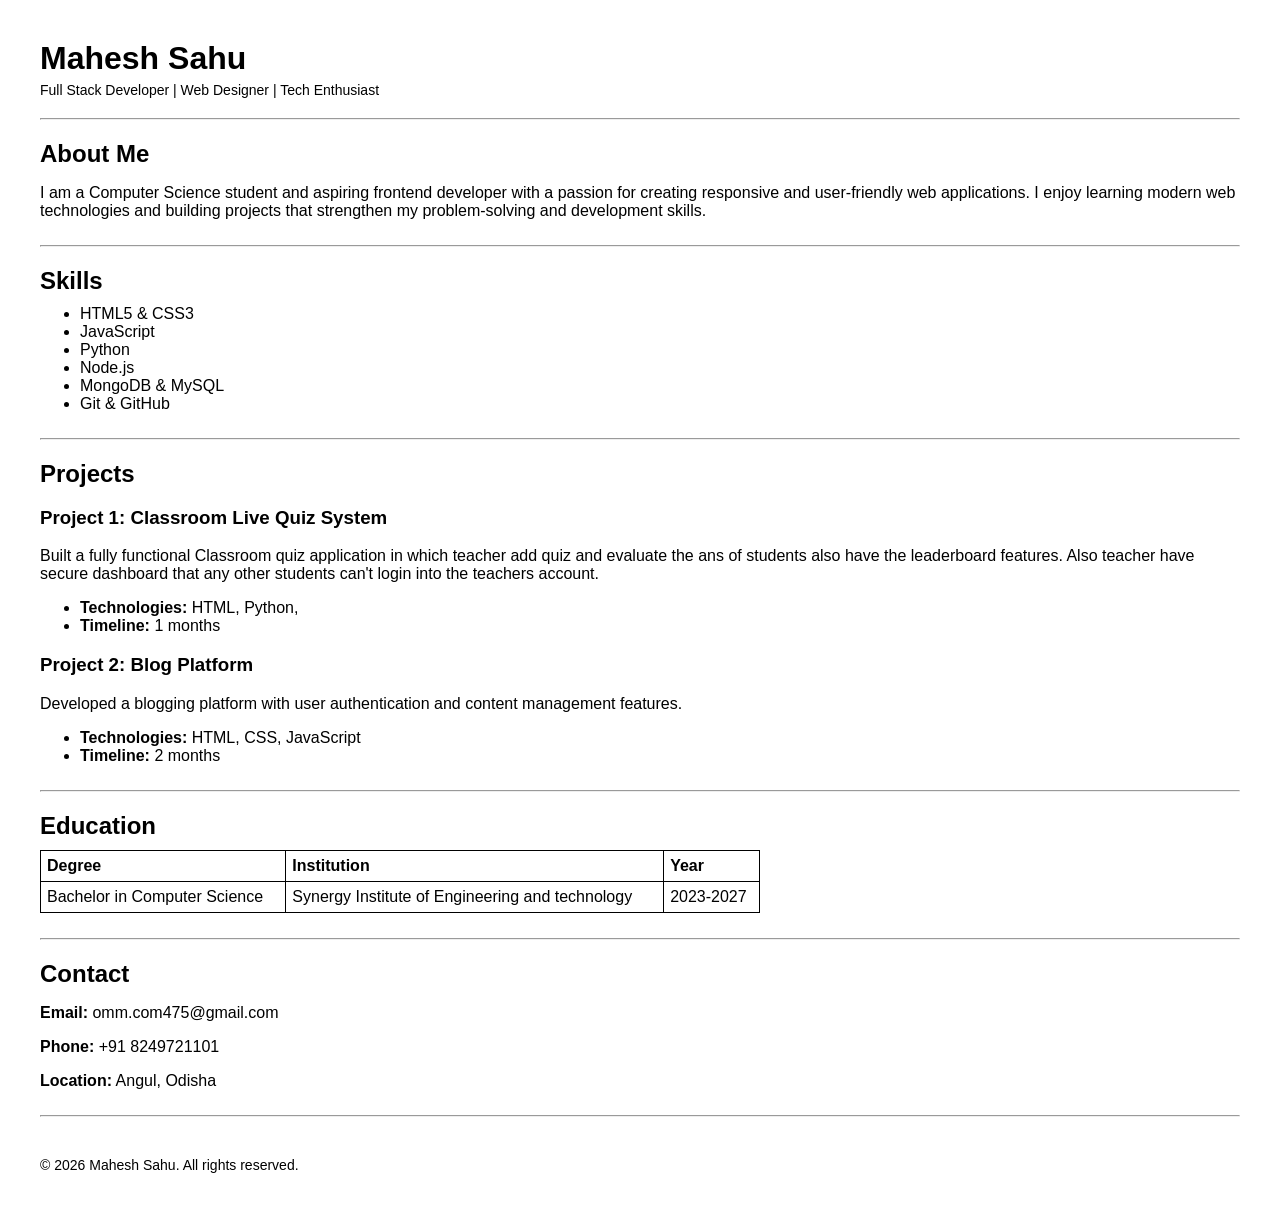
==== Assignments/HTML Resume Assignment/index.html @ 445470db "Initial commit for CHAI-CODE-WEBDEV-COHORT-2026" ====
<!DOCTYPE html>
<html lang="en">
<head>
    <meta charset="UTF-8">
    <title>Mahesh Sahu - Resume</title>
    <style>
        body {
            font-family: Arial, Helvetica, sans-serif;
            margin: 40px;
            color: #000;
        }

        h1 {
            margin-bottom: 5px;
        }

        .subtitle {
            font-size: 14px;
            margin-bottom: 20px;
        }

        hr {
            margin: 20px 0;
        }

        h2 {
            margin-bottom: 10px;
        }

        ul {
            margin-top: 5px;
        }

        table {
            width: 60%;
            border-collapse: collapse;
            margin-top: 10px;
        }

        table, th, td {
            border: 1px solid #000;
        }

        th, td {
            padding: 6px;
            text-align: left;
        }

        .section {
            margin-bottom: 25px;
        }

        .footer {
            font-size: 14px;
            margin-top: 40px;
        }
    </style>
</head>
<body>

    <h1>Mahesh Sahu</h1>
    <div class="subtitle">
        Full Stack Developer | Web Designer | Tech Enthusiast
    </div>

    <hr>

    <div class="section">
        <h2>About Me</h2>
        <p>
            I am a Computer Science student and aspiring frontend developer with a passion for creating responsive and user-friendly web applications. I enjoy learning modern web technologies and building projects that strengthen my problem-solving and development skills.
        </p>
    </div>

    <hr>

    <div class="section">
        <h2>Skills</h2>
        <ul>
            <li>HTML5 & CSS3</li>
            <li>JavaScript</li>
            <li>Python</li>
            <li>Node.js</li>
            <li>MongoDB & MySQL</li>
            <li>Git & GitHub</li>
        </ul>
    </div>

    <hr>

    <div class="section">
        <h2>Projects</h2>

        <h3>Project 1: Classroom Live Quiz System</h3>
        <p>
            Built a fully functional Classroom quiz application in which teacher add quiz and evaluate the ans of students also have the leaderboard features. Also teacher have secure dashboard that any other students can't login into the teachers account.
        </p>
        <ul>
            <li><strong>Technologies:</strong> HTML, Python, </li>
            <li><strong>Timeline:</strong> 1 months</li>
        </ul>

        <h3>Project 2: Blog Platform</h3>
        <p>
            Developed a blogging platform with user authentication and content management features.
        </p>
        <ul>
            <li><strong>Technologies:</strong> HTML, CSS, JavaScript</li>
            <li><strong>Timeline:</strong> 2 months</li>
        </ul>
    </div>

    <hr>

    <div class="section">
        <h2>Education</h2>
        <table>
            <tr>
                <th>Degree</th>
                <th>Institution</th>
                <th>Year</th>
            </tr>
            <tr>
                <td>Bachelor in Computer Science</td>
                <td>Synergy Institute of Engineering and technology</td>
                <td>2023-2027</td>
            </tr>
        </table>
    </div>

    <hr>

    <div class="section">
        <h2>Contact</h2>
        <p><strong>Email:</strong> omm.com475@gmail.com</p>
        <p><strong>Phone:</strong> +91 8249721101</p>
        <p><strong>Location:</strong> Angul, Odisha</p>
    </div>

    <hr>

    <div class="footer">
        © 2026 Mahesh Sahu. All rights reserved.
    </div>

</body>
</html>
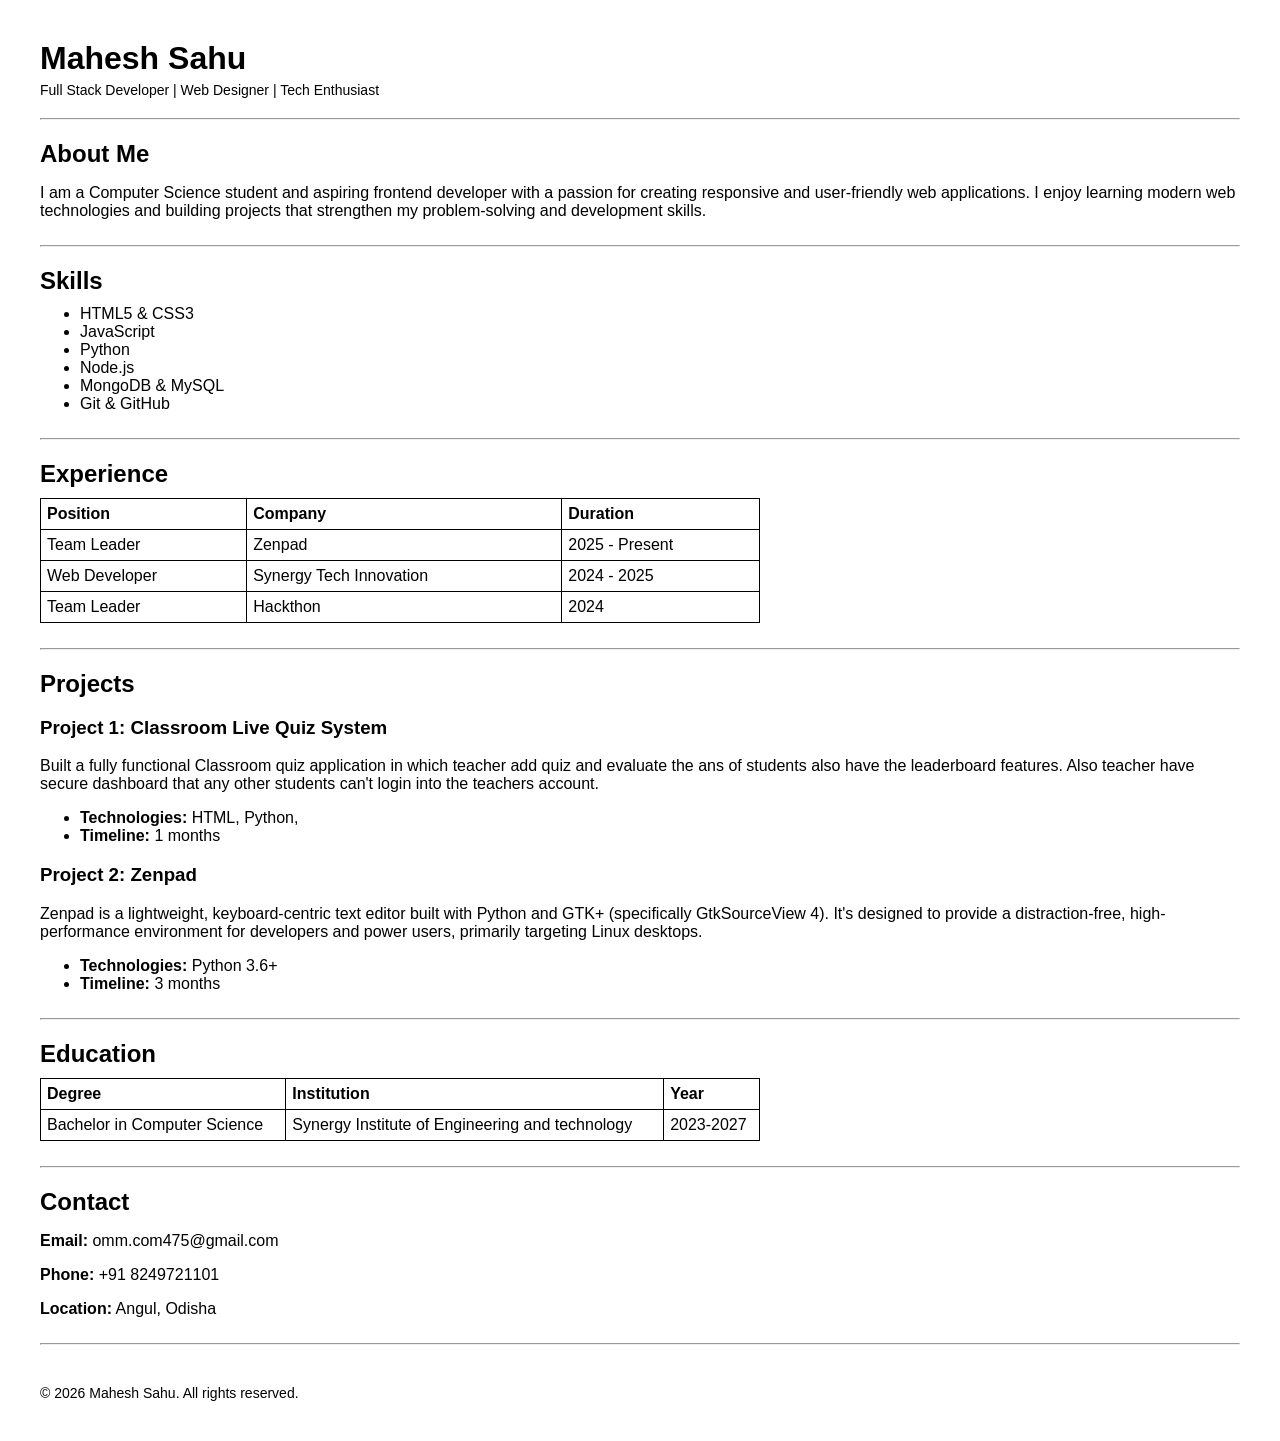
==== commit b5e0d3db: "experience table added" ====
--- a/Assignments/HTML Resume Assignment/index.html
+++ b/Assignments/HTML Resume Assignment/index.html
@@ -87,6 +87,35 @@
     </div>
 
     <hr>
+    
+    <div class="section">
+        <h2>Experience</h2>
+        <table>
+            <tr>
+                <th>Position</th>
+                <th>Company</th>
+                <th>Duration</th>
+            </tr>
+            <tr>
+                <td>Team Leader</td>
+                <td>Zenpad</td>
+                <td>2025 - Present</td>
+            </tr>
+            <tr>
+                <td>Web Developer</td>
+                <td>Synergy Tech Innovation</td>
+                <td>2024 - 2025</td>
+            </tr>
+            <tr>
+                <td>Team Leader</td>
+                <td>Hackthon</td>
+                <td>2024</td>
+            </tr>
+        </table>
+    </div>
+
+    <hr>
+
 
     <div class="section">
         <h2>Projects</h2>
@@ -100,13 +129,13 @@
             <li><strong>Timeline:</strong> 1 months</li>
         </ul>
 
-        <h3>Project 2: Blog Platform</h3>
+        <h3>Project 2: Zenpad</h3>
         <p>
-            Developed a blogging platform with user authentication and content management features.
+            Zenpad is a lightweight, keyboard-centric text editor built with Python and GTK+ (specifically GtkSourceView 4). It's designed to provide a distraction-free, high-performance environment for developers and power users, primarily targeting Linux desktops.
         </p>
         <ul>
-            <li><strong>Technologies:</strong> HTML, CSS, JavaScript</li>
-            <li><strong>Timeline:</strong> 2 months</li>
+            <li><strong>Technologies:</strong> Python 3.6+</li>
+            <li><strong>Timeline:</strong> 3 months</li>
         </ul>
     </div>
 
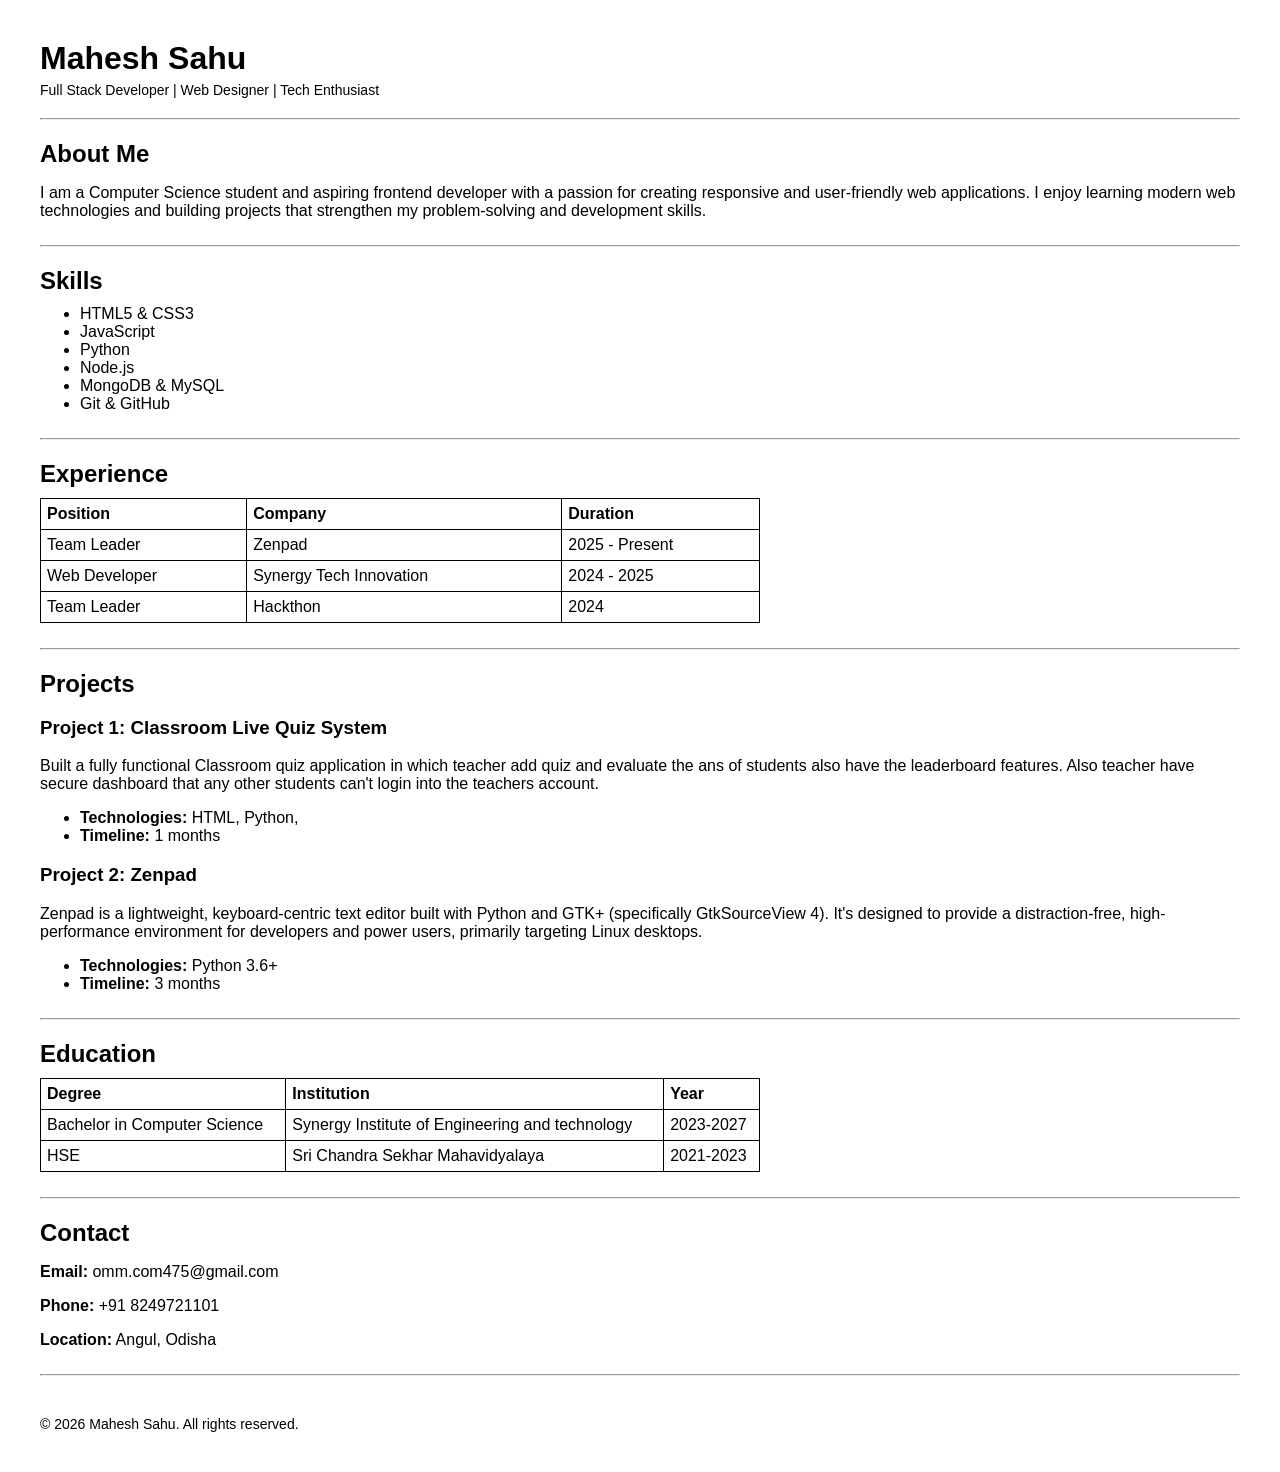
==== commit a941752e: "add another education field" ====
--- a/Assignments/HTML Resume Assignment/index.html
+++ b/Assignments/HTML Resume Assignment/index.html
@@ -154,6 +154,11 @@
                 <td>Synergy Institute of Engineering and technology</td>
                 <td>2023-2027</td>
             </tr>
+            <tr>
+                <td>HSE</td>
+                <td>Sri Chandra Sekhar Mahavidyalaya</td>
+                <td>2021-2023</td>
+            </tr>
         </table>
     </div>
 
